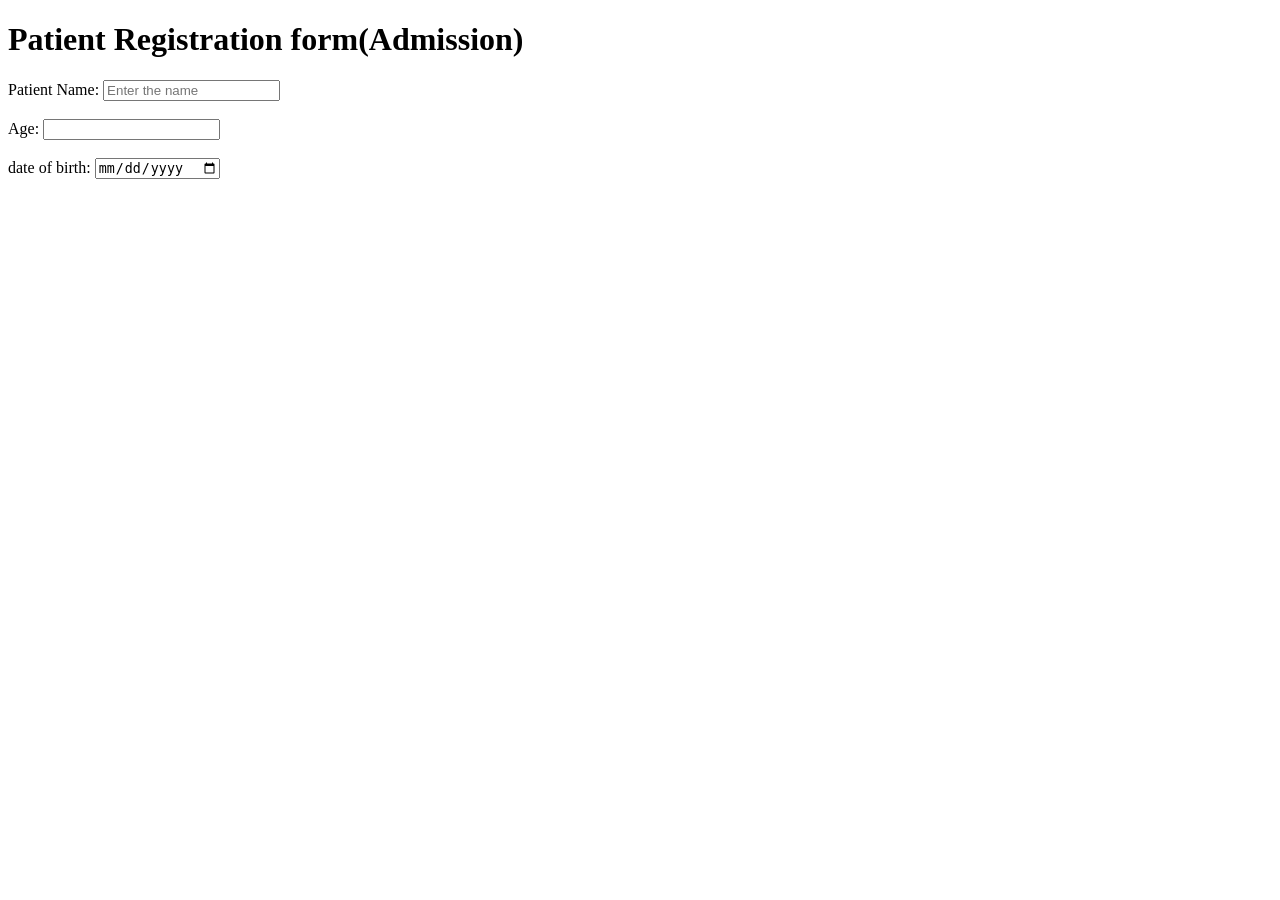
==== WebLab1/Registration.html @ acb63b19 "DOB" ====
<!DOCTYPE html>
<html lang="eng">   

<title>Patient Registration form</title>

</head>
<h1> Patient Registration form(Admission) </h1>
</head>

<form>

    <label for ="PatientName">Patient Name: </label>
    <input type="text" id = "PatientName" name = "PatientName" placeholder ="Enter the name">
    <br><br>

    <label for = "Age">Age: </label>
    <input type = "number" if = "Age" name = "Age">
    <br><br>

    <label for = "DOB"> date of birth: </label>
    <input type ="date" if ="DOB" name ="PatientDOB">
    <br><br>

</form>

</html>
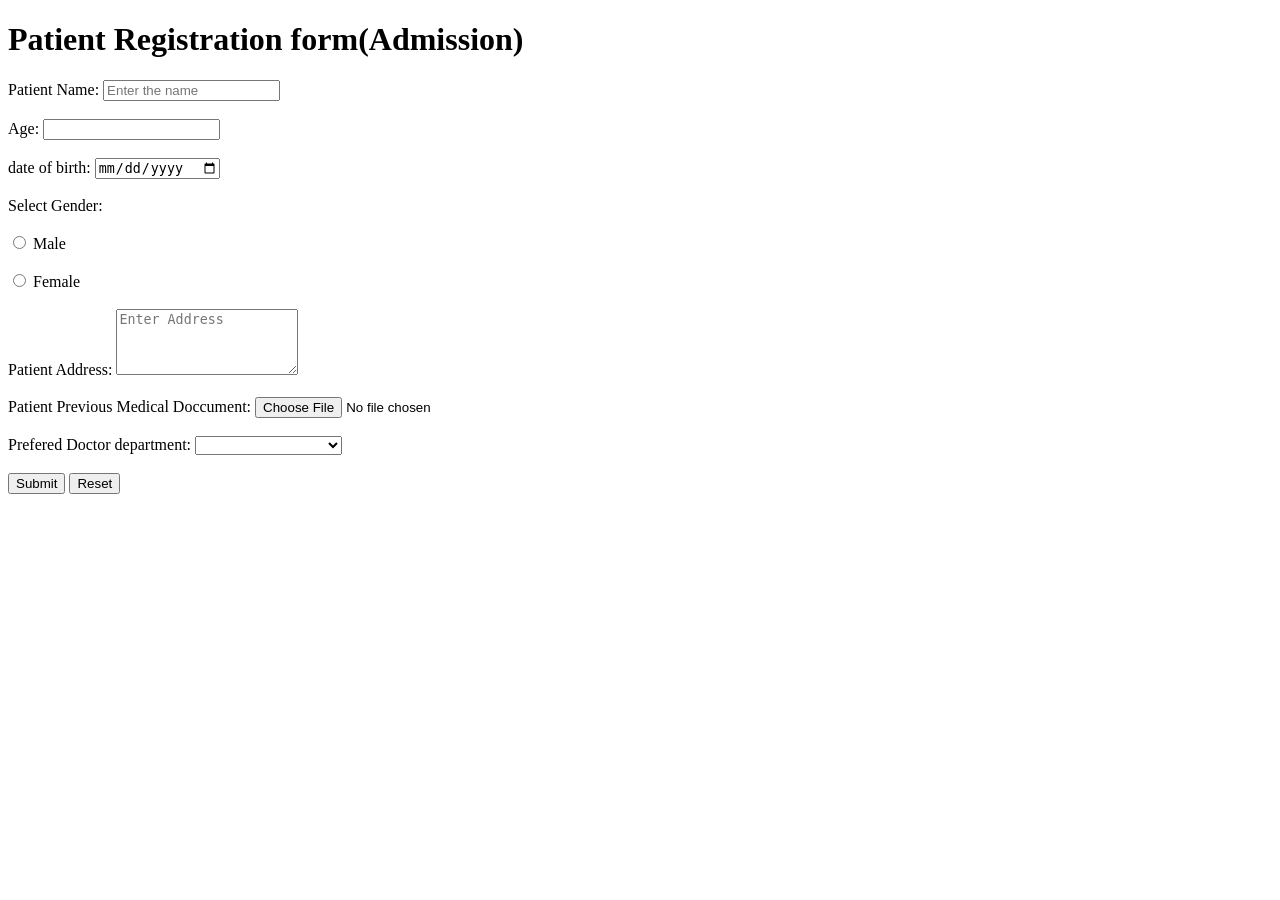
==== commit d4d52a0d: "Patient registration html form create" ====
--- a/WebLab1/Registration.html
+++ b/WebLab1/Registration.html
@@ -18,8 +18,42 @@
     <br><br>
 
     <label for = "DOB"> date of birth: </label>
-    <input type ="date" if ="DOB" name ="PatientDOB">
+    <input type ="date" id ="DOB" name ="PatientDOB">
     <br><br>
+
+    <label for ="Gender">Select Gender:</label>
+    <br><br>
+
+    <input type="radio" id ="GenderMale" name="Gender" value="Male">
+    <label for ="GenderMale">Male</label>
+  
+    <br><br>
+    <input type="radio" id ="GenderFemale" name="Gender" value="Female">
+    <label for ="GenderFemale">Female</label>
+
+    <br><br>
+    <label for ="Address" >Patient Address:</label>
+    <textarea id="Address" name="PatientAddress" rows="4" cols="20" placeholder="Enter Address"></textarea>
+
+    <br><br>
+
+    <label for="InsertFile">Patient Previous Medical Doccument: </label>
+    <input type ="file" id = "file" name="file">
+
+    <br><br>
+
+    <label for="Doctor">Prefered Doctor department:</label>
+    <select>
+        <option value="Default"></option>
+        <option value="Skin">Skin department</option>
+        <option value="Medicine">Medicine department</option>
+    </select>
+    <br><br>
+
+    <input type="submit" id="submit" name="submit">
+    <input type="button" id="reset" name="reset" value="Reset">
+
+
 
 </form>
 
